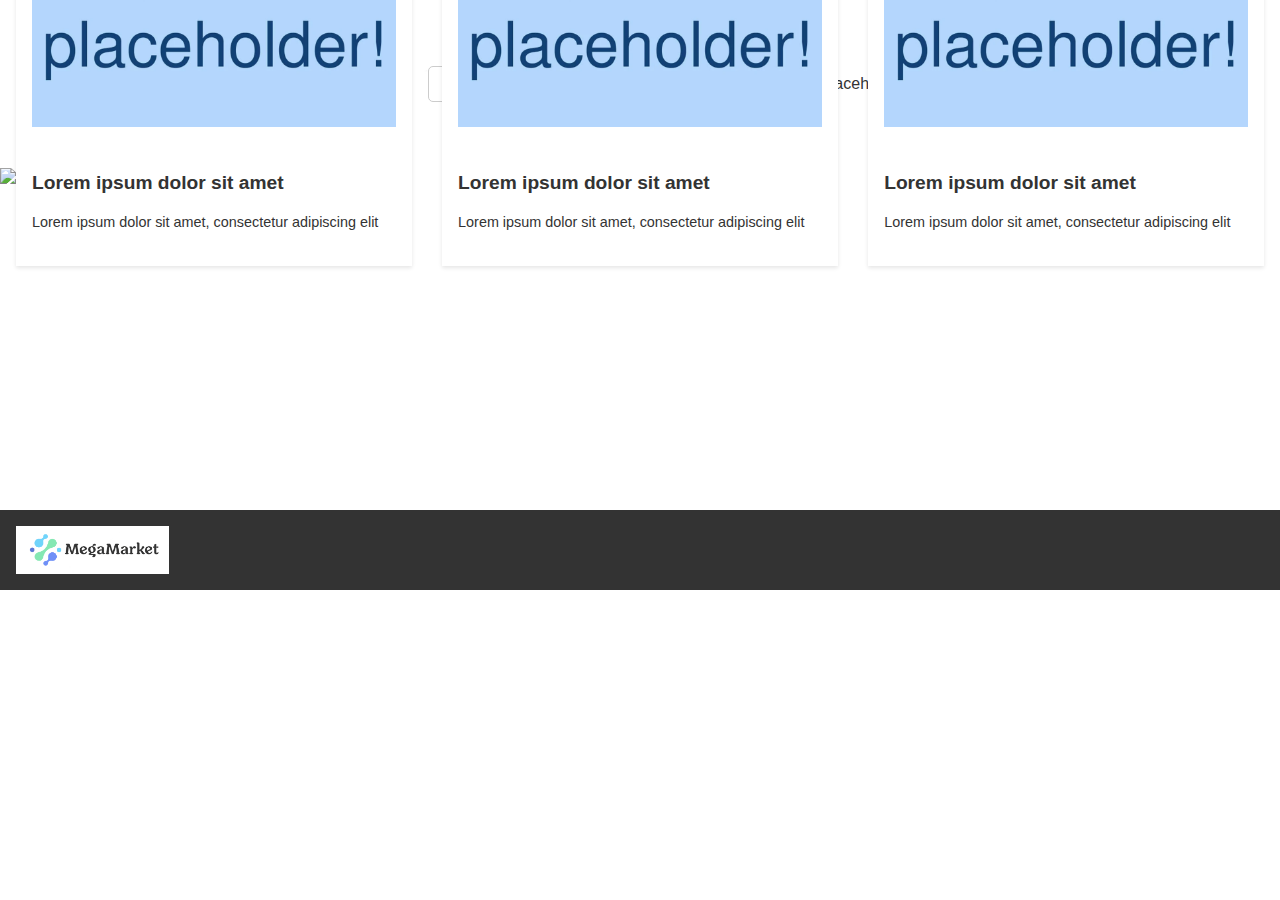
==== Code/index.html @ 333140b6 "Home initial page" ====
<!-- <?php include "database.php";?> -->
<!DOCTYPE html>
<html lang="en">

<head>
    <meta charset="UTF-8">
    <meta name="viewport" content="width=device-width, initial-scale=1.0">
    <link rel="stylesheet" href="Assets/Styles/index-styles.css">
    <title>Mega Market</title>
</head>

<body>
    <header class="header">
        <img class="logo" src="Assets/logo.png" alt="Company Logo">
        <div class="search-bar">
            <input type="text" placeholder="Zoekbalk">
        </div>
        <div class="nav-wrapper">
            <nav class="navbar">
                <ul class="nav-items">
                    <li class="nav-item">Placeholder</li>
                    <li class="nav-item">Placeholder</li>
                    <li class="nav-item">Placeholder</li>
                    <li class="nav-item">Placeholder</li>
                    <li class="nav-item">Placeholder</li>
                </ul>
            </nav>
        </div>
        <div class="top-right-buttons">
            <button class="top-button">Login</button>
            <button class="top-button">Shopping Crat</button>
        </div>
    </header>
    <main class="content">
        <div class="background-image">
            <img class="background-img" src="Assets/index-bg.png" alt="Background Image">
        </div>
        <div class="center-items">
            <h2>Lorem ipsum dolor</h2>
            <h2>Lorem ipsum dolor sit amet</h2>
            <button class="check-product-button">Check our products</button>
        </div>
        <div class="product-cards">
            <div class="product-card">
                <img class="product-image" src="Assets/placeholder.png" alt="Random Product">
                <h3 class="product-title">Lorem ipsum dolor sit amet</h3>
                <p class="product-description">Lorem ipsum dolor sit amet, consectetur adipiscing elit</p>
            </div>
            <div class="product-card">
                <img class="product-image" src="Assets/placeholder.png" alt="Random Product">
                <h3 class="product-title">Lorem ipsum dolor sit amet</h3>
                <p class="product-description">Lorem ipsum dolor sit amet, consectetur adipiscing elit</p>
            </div>
            <div class="product-card">
                <img class="product-image" src="Assets/placeholder.png" alt="Random Product">
                <h3 class="product-title">Lorem ipsum dolor sit amet</h3>
                <p class="product-description">Lorem ipsum dolor sit amet, consectetur adipiscing elit</p>
            </div>
        </div>
    </main>
    <footer class="footer">
        <div class="footer-content">
            <img class="footer-logo" src="Assets/logo.png" alt="Footer Logo">
        </div>
    </footer>
</body>

</html>
---- Code/Assets/Styles/index-styles.css ----
* {
    box-sizing: border-box;
}

body {
    margin: 0;
    padding: 0;
    font-family: 'Open Sans', sans-serif;
    font-size: 16px;
    line-height: 1.5;
    color: #333;
    /* overflow: hidden; */
}

.header {
    display: flex;
    align-items: center;
    background-color: #fff;
    padding: 20px;
}

.top-right-buttons {
    margin-right: 16px;
    margin-left: 16px;
}

.top-button {
    margin-bottom: 8px;
}

.logo {
    height: 128px;
    width: auto;
}

.search-bar {
    display: flex;
    border: 1px solid #ccc;
    border-radius: 5px;
    padding: 0 8px;
}

.search-bar input {
    border: none;
    outline: none;
    width: 100%;
    padding: 8px;
    font-size: 16px;
}

.nav-items {
    display: flex;
    list-style: none;
    margin: 0;
    padding: 0;
}

.nav-item {
    padding: 0 8px;
}

.content {
    display: grid;
    flex-direction: column;
}

.background-image {
    position: relative;
}

.background-img {
    width: 100%;
    height: 80%;
    object-fit: cover;
}

.center-items {
    transform: translateY(-600px);
    justify-self: center;
}

.product-cards {
    display: flex;
    justify-content: space-between;
    align-items: center;
    flex-wrap: wrap;
    padding: 16px;
}

.product-card {
    transform: translateY(-500px);
    flex-basis: calc(33% - 16px);
    margin-bottom: 16px;
    background-color: #fff;
    padding: 16px;
    box-shadow: 0 2px 4px rgba(0, 0, 0, 0.1);
}

.product-image {
    width: 100%;
    height: 240px;
    object-fit: cover;
    margin-bottom: 16px;
}

.product-title {
    font-size: 19.2px;
    font-weight: bold;
    margin-bottom: 8px;
}

.product-description {
    font-size: 14.4px;
    margin-bottom: 16px;
}

.footer {
    transform: translateY(-32vh);
    background-color: #333;
    color: #fff;
    padding: 16px;
}

.footer-content {
    display: flex;
    justify-content: space-between;
    align-items: center;
    flex-wrap: wrap;
}

.footer-logo {
    height: 48px;
    width: auto;
    margin-right: 16px;
}

.check-product-button {
    margin-left: 16px;
    padding: 8px 16px;
    background-color: #4CAF50;
    color: #fff;
    border: none;
    border-radius: 5px;
    cursor: pointer;
}

.check-product-button:hover {
    background-color: #45a049;
}
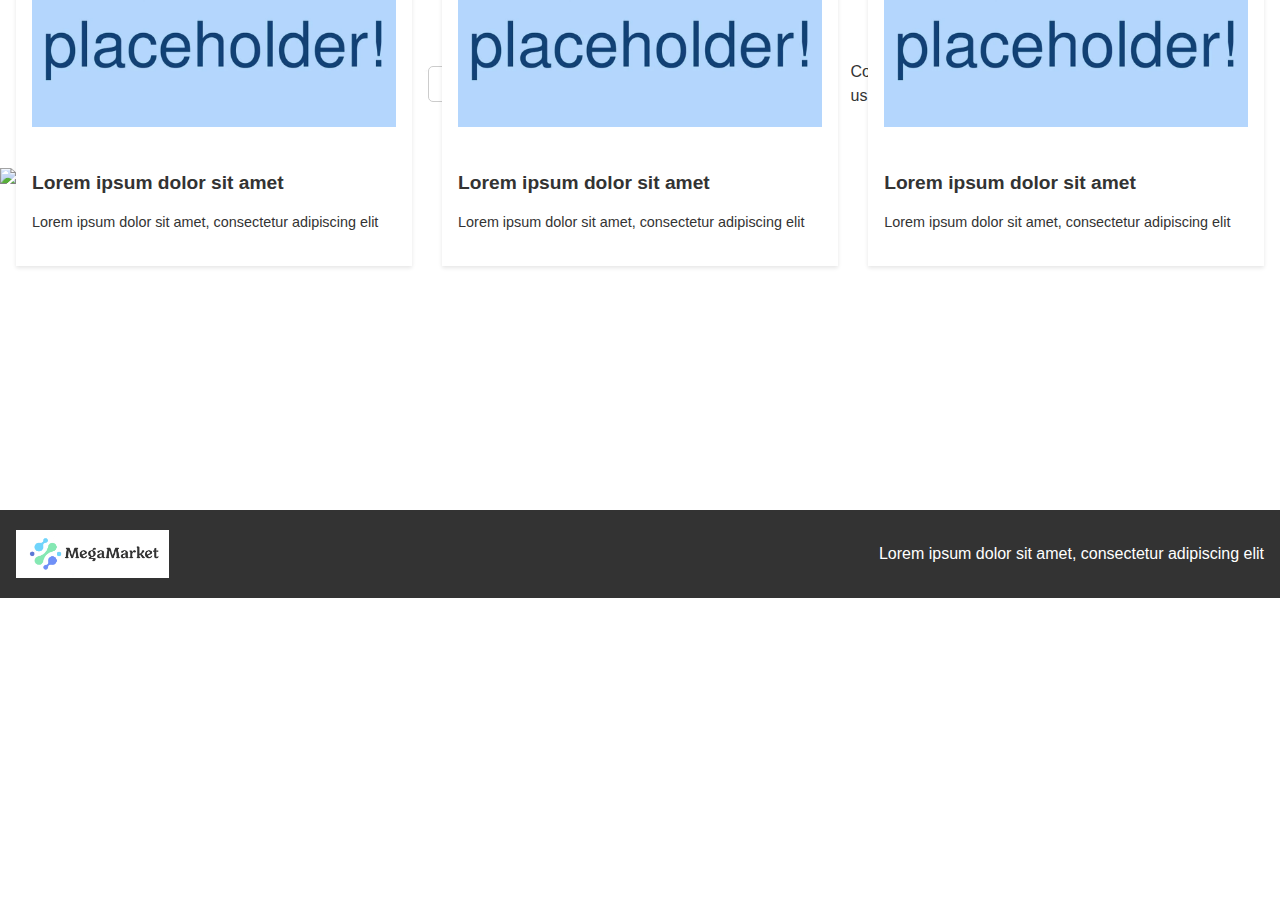
==== commit ccd3623f: "Home Page update" ====
--- a/Code/index.html
+++ b/Code/index.html
@@ -1,4 +1,4 @@
-<!-- <?php include "database.php";?> -->
+<?php include "database.php";?>
 <!DOCTYPE html>
 <html lang="en">
 
@@ -6,6 +6,7 @@
     <meta charset="UTF-8">
     <meta name="viewport" content="width=device-width, initial-scale=1.0">
     <link rel="stylesheet" href="Assets/Styles/index-styles.css">
+    <script src="Assets/index-script.js"></script>
     <title>Mega Market</title>
 </head>
 
@@ -13,22 +14,22 @@
     <header class="header">
         <img class="logo" src="Assets/logo.png" alt="Company Logo">
         <div class="search-bar">
-            <input type="text" placeholder="Zoekbalk">
+            <input type="text" placeholder="What are you looking for?">
         </div>
         <div class="nav-wrapper">
             <nav class="navbar">
                 <ul class="nav-items">
+                    <li class="nav-item">Products</li>
                     <li class="nav-item">Placeholder</li>
                     <li class="nav-item">Placeholder</li>
                     <li class="nav-item">Placeholder</li>
-                    <li class="nav-item">Placeholder</li>
-                    <li class="nav-item">Placeholder</li>
+                    <li class="nav-item">Contact us</li>
                 </ul>
             </nav>
         </div>
         <div class="top-right-buttons">
-            <button class="top-button">Login</button>
-            <button class="top-button">Shopping Crat</button>
+            <button class="top-button" onclick="gotoLoginPage();">Login</button>
+            <img src="Assets/shopping-cart.png" class="shopping-cart" onclick="toggleShoppingCart();">
         </div>
     </header>
     <main class="content">
@@ -36,8 +37,8 @@
             <img class="background-img" src="Assets/index-bg.png" alt="Background Image">
         </div>
         <div class="center-items">
-            <h2>Lorem ipsum dolor</h2>
-            <h2>Lorem ipsum dolor sit amet</h2>
+            <h2>Whaterver you need</h2>
+            <h2>We might have it!</h2>
             <button class="check-product-button">Check our products</button>
         </div>
         <div class="product-cards">
@@ -59,9 +60,8 @@
         </div>
     </main>
     <footer class="footer">
-        <div class="footer-content">
             <img class="footer-logo" src="Assets/logo.png" alt="Footer Logo">
-        </div>
+            <p>Lorem ipsum dolor sit amet, consectetur adipiscing elit</p>
     </footer>
 </body>
 
--- a/Code/Assets/Styles/index-styles.css
+++ b/Code/Assets/Styles/index-styles.css
@@ -9,7 +9,7 @@
     font-size: 16px;
     line-height: 1.5;
     color: #333;
-    /* overflow: hidden; */
+    overflow: hidden;
 }
 
 .header {
@@ -21,11 +21,15 @@
 
 .top-right-buttons {
     margin-right: 16px;
-    margin-left: 16px;
+    margin-left: 47vw;
 }
 
 .top-button {
-    margin-bottom: 8px;
+    margin-right: 8px;
+}
+
+.shopping-cart {
+    height: 70px;
 }
 
 .logo {
@@ -119,9 +123,6 @@
     background-color: #333;
     color: #fff;
     padding: 16px;
-}
-
-.footer-content {
     display: flex;
     justify-content: space-between;
     align-items: center;
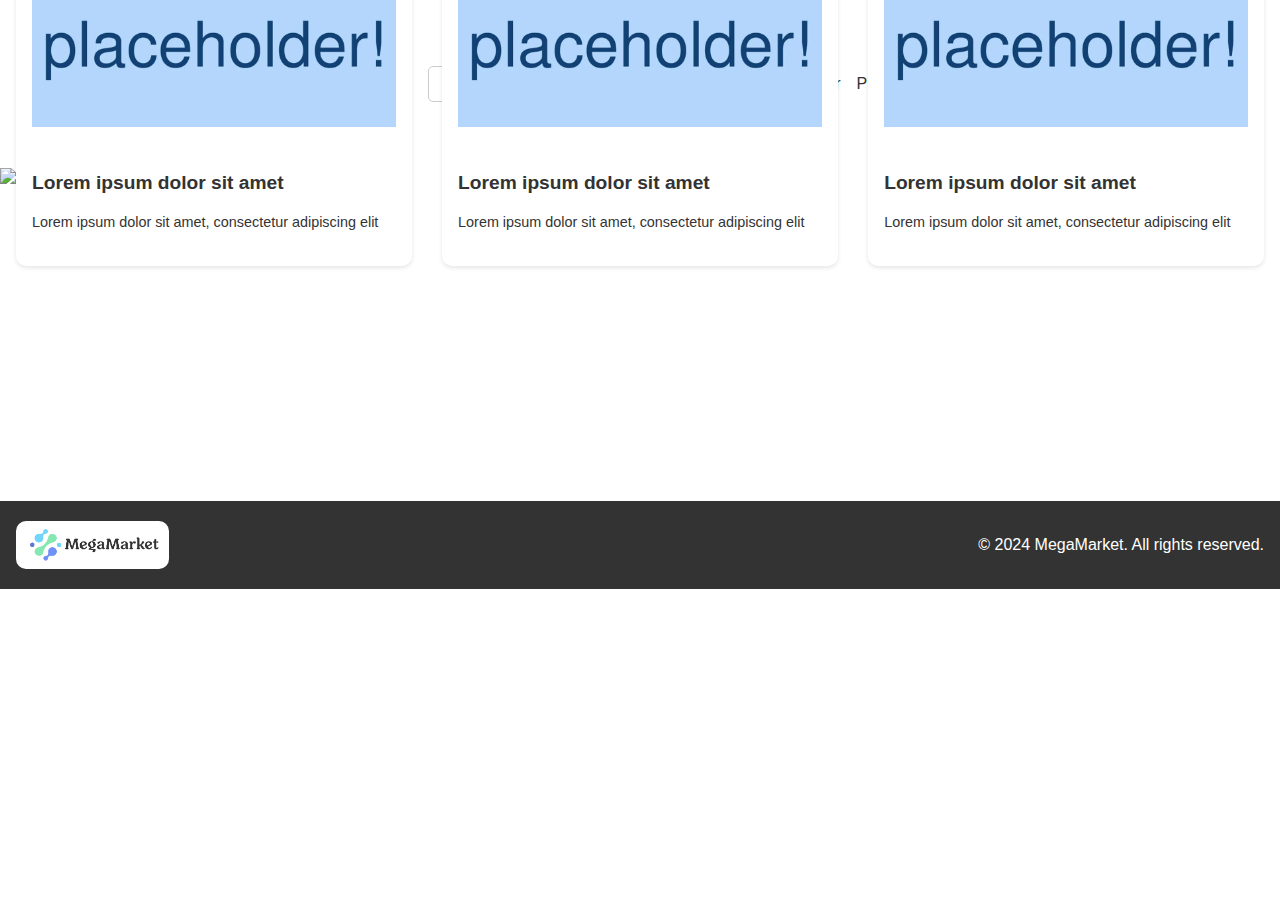
==== commit f97ed591: "Index styling finished" ====
--- a/Code/index.html
+++ b/Code/index.html
@@ -19,7 +19,7 @@
         <div class="nav-wrapper">
             <nav class="navbar">
                 <ul class="nav-items">
-                    <li class="nav-item">Products</li>
+                    <li class="nav-item" onclick="gotoProductPage();">Products</li>
                     <li class="nav-item">Placeholder</li>
                     <li class="nav-item">Placeholder</li>
                     <li class="nav-item">Placeholder</li>
@@ -28,7 +28,7 @@
             </nav>
         </div>
         <div class="top-right-buttons">
-            <button class="top-button" onclick="gotoLoginPage();">Login</button>
+            <button class="login-button" onclick="gotoLoginPage();">Login</button>
             <img src="Assets/shopping-cart.png" class="shopping-cart" onclick="toggleShoppingCart();">
         </div>
     </header>
@@ -39,7 +39,7 @@
         <div class="center-items">
             <h2>Whaterver you need</h2>
             <h2>We might have it!</h2>
-            <button class="check-product-button">Check our products</button>
+            <button class="check-product-button" onclick="gotoProductPage();">Check our products</button>
         </div>
         <div class="product-cards">
             <div class="product-card">
@@ -60,8 +60,8 @@
         </div>
     </main>
     <footer class="footer">
-            <img class="footer-logo" src="Assets/logo.png" alt="Footer Logo">
-            <p>Lorem ipsum dolor sit amet, consectetur adipiscing elit</p>
+        <img class="footer-logo" src="Assets/logo.png" alt="Footer Logo">
+        <p>© 2024 MegaMarket. All rights reserved.</p>
     </footer>
 </body>
 
--- a/Code/Assets/Styles/index-styles.css
+++ b/Code/Assets/Styles/index-styles.css
@@ -20,16 +20,32 @@
 }
 
 .top-right-buttons {
+    display: flex;
+    align-items: center;
+    justify-content: center;
+    position: absolute;
     margin-right: 16px;
-    margin-left: 47vw;
+    margin-left: 91vw;
 }
 
-.top-button {
-    margin-right: 8px;
+.login-button {
+    background: linear-gradient(to right, #3B6FEE, #1EB0BF);
+    border: none;
+    color: white;
+    padding: 10px 20px;
+    font-size: 16px;
+    border-radius: 5px;
+    cursor: pointer;
+    margin-right: 24px;
+}
+
+.login-button:hover {
+    background: linear-gradient(to right, #1EB0BF, #3B6FEE);
 }
 
 .shopping-cart {
     height: 70px;
+    cursor: pointer;
 }
 
 .logo {
@@ -57,6 +73,10 @@
     list-style: none;
     margin: 0;
     padding: 0;
+}
+
+.nav-items:hover {
+    cursor: pointer;
 }
 
 .nav-item {
@@ -96,6 +116,7 @@
     flex-basis: calc(33% - 16px);
     margin-bottom: 16px;
     background-color: #fff;
+    border-radius: 10px;
     padding: 16px;
     box-shadow: 0 2px 4px rgba(0, 0, 0, 0.1);
 }
@@ -119,7 +140,7 @@
 }
 
 .footer {
-    transform: translateY(-32vh);
+    transform: translateY(-33vh);
     background-color: #333;
     color: #fff;
     padding: 16px;
@@ -130,6 +151,7 @@
 }
 
 .footer-logo {
+    border-radius: 10px;
     height: 48px;
     width: auto;
     margin-right: 16px;
@@ -138,7 +160,7 @@
 .check-product-button {
     margin-left: 16px;
     padding: 8px 16px;
-    background-color: #4CAF50;
+    background-color: #20BBD1;
     color: #fff;
     border: none;
     border-radius: 5px;
@@ -146,5 +168,5 @@
 }
 
 .check-product-button:hover {
-    background-color: #45a049;
+    background-color: #1EB0BF;
 }